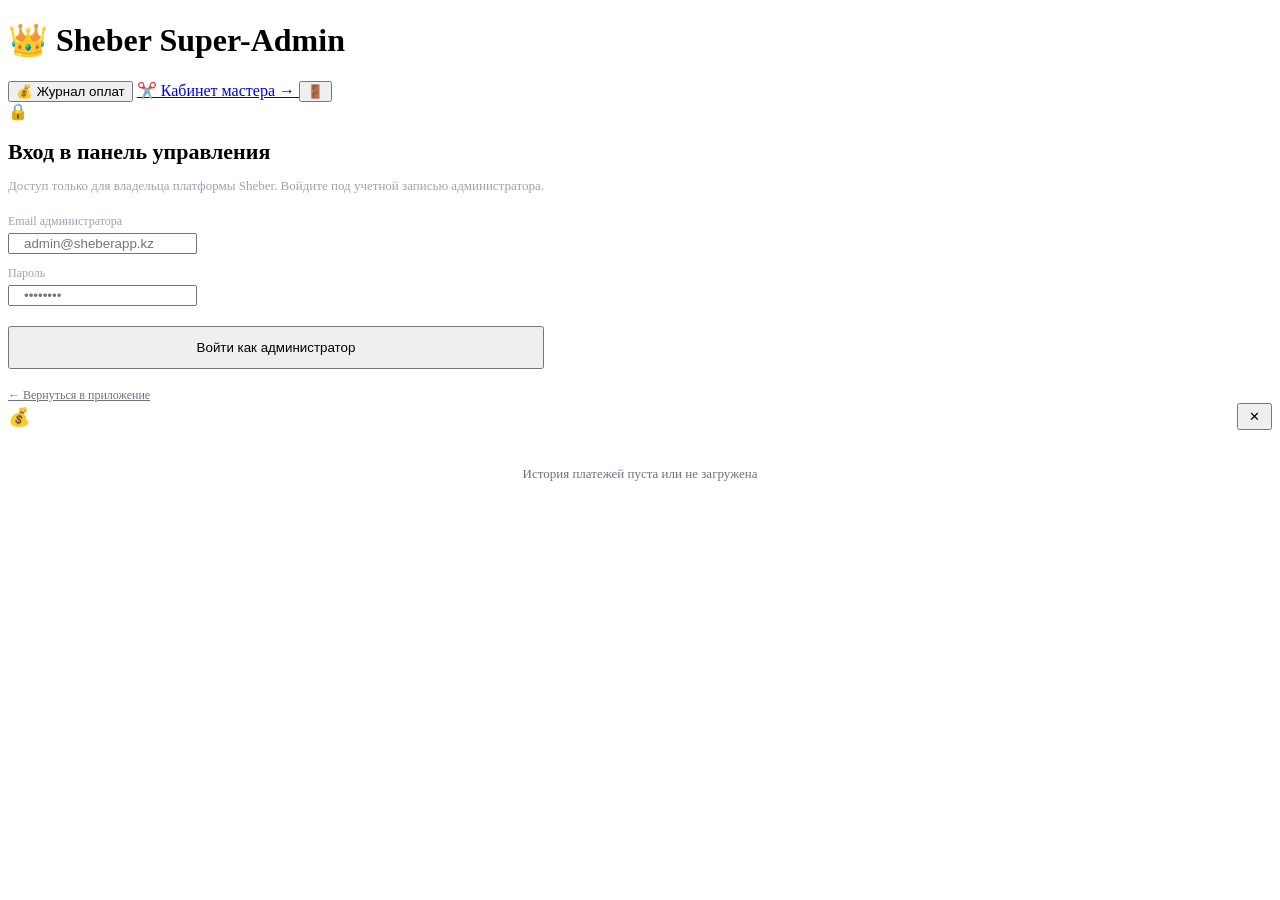
==== admin.html @ 61b63711 "feat: rebrand to Sheber, implement phase 1 & 2 scalability, full cloud crm sync and performance opti" ====
<!DOCTYPE html>
<html lang="ru">
<head>
  <meta charset="UTF-8">
  <meta name="viewport" content="width=device-width, initial-scale=1.0, maximum-scale=1.0, user-scalable=no, viewport-fit=cover">
  <title>Sheber Admin • Панель управления платформой</title>
  <meta http-equiv="Content-Security-Policy" content="default-src 'self'; script-src 'self' 'unsafe-inline'; style-src 'self' 'unsafe-inline' https://fonts.googleapis.com; font-src https://fonts.gstatic.com; img-src 'self' data:; connect-src 'self' https://*.supabase.co wss://*.supabase.co;">
  
  <link rel="preconnect" href="https://fonts.googleapis.com">
  <link rel="preconnect" href="https://fonts.gstatic.com" crossorigin>
  <link href="https://fonts.googleapis.com/css2?family=Cinzel:wght@500;600;700&family=Plus+Jakarta+Sans:wght@400;500;600;700&display=swap" rel="stylesheet">
  
  <link rel="stylesheet" href="css/style.css?v=36">
  <link rel="stylesheet" href="css/admin.css?v=36">
</head>
<body>

  <!-- ADMIN NAVBAR -->
  <header class="admin-navbar">
    <div class="admin-navbar-inner">
      <div class="admin-brand">
        <h1>👑 Sheber <span class="badge-admin">Super-Admin</span></h1>
      </div>
      <div class="admin-actions">
        <button class="admin-btn" id="btnOpenPaymentsModal" title="Журнал платежей">
          💰 Журнал оплат
        </button>
        <a href="index.html" class="admin-btn admin-btn-primary" title="Вернуться в приложение">
          ✂️ Кабинет мастера →
        </a>
        <button class="admin-btn" id="btnAdminLogout" title="Выйти из аккаунта">
          🚪
        </button>
      </div>
    </div>
  </header>

  <!-- AUTH GATE (If user is not super-admin) -->
  <div id="adminAuthGate">
    <div class="auth-gate-box">
      <div class="auth-gate-icon">🔒</div>
      <h2 style="font-family: 'Cinzel', serif; font-size: 22px; margin-bottom: 8px;">Вход в панель управления</h2>
      <p style="font-size: 13px; color: #9ca3af; margin-bottom: 20px;">
        Доступ только для владельца платформы Sheber. Войдите под учетной записью администратора.
      </p>

      <form id="formAdminLogin" style="display: flex; flex-direction: column; gap: 12px; text-align: left;">
        <div>
          <label style="font-size: 12px; color: #9ca3af; display: block; margin-bottom: 4px;">Email администратора</label>
          <input type="email" id="adminLoginEmail" class="search-input" placeholder="admin@sheberapp.kz" required style="padding-left: 14px;">
        </div>
        <div>
          <label style="font-size: 12px; color: #9ca3af; display: block; margin-bottom: 4px;">Пароль</label>
          <input type="password" id="adminLoginPassword" class="search-input" placeholder="••••••••" required style="padding-left: 14px;">
        </div>
        <button type="submit" class="admin-btn admin-btn-primary" style="width: 100%; justify-content: center; padding: 12px; margin-top: 8px;">
          Войти как администратор
        </button>
      </form>
      <div style="margin-top: 16px;">
        <a href="index.html" style="font-size: 12px; color: #6b7280; text-decoration: underline;">
          ← Вернуться в приложение
        </a>
      </div>
    </div>
  </div>

  <!-- MAIN ADMIN CONTENT -->
  <main class="admin-container" id="adminMainContent">

    <!-- KPI STATS -->
    <div class="kpi-grid">
      <div class="kpi-card">
        <div class="kpi-title">Всего мастеров</div>
        <div class="kpi-val" id="statTotalMasters">0</div>
        <div class="kpi-sub">Зарегистрировано на платформе</div>
      </div>
      <div class="kpi-card">
        <div class="kpi-title">Активных подписок</div>
        <div class="kpi-val" style="color: var(--status-active);" id="statActiveSubscriptions">0</div>
        <div class="kpi-sub">Оплаченный доступ</div>
      </div>
      <div class="kpi-card">
        <div class="kpi-title">Пробный период (Trial)</div>
        <div class="kpi-val" style="color: var(--status-trial);" id="statTrialSubscriptions">0</div>
        <div class="kpi-sub">Новые мастера (14 дней)</div>
      </div>
      <div class="kpi-card">
        <div class="kpi-title">Истекших подписок</div>
        <div class="kpi-val" style="color: var(--status-expired);" id="statExpiredSubscriptions">0</div>
        <div class="kpi-sub">Требуют продления</div>
      </div>
      <div class="kpi-card">
        <div class="kpi-title">Выручка за месяц (оценочно)</div>
        <div class="kpi-val" style="color: var(--admin-accent);" id="statEstimatedRevenue">0 ₸</div>
        <div class="kpi-sub">По активным платным тарифам</div>
      </div>
    </div>

    <!-- CONTROLS & FILTERS -->
    <div class="controls-bar">
      <div class="search-input-wrap">
        <span class="search-icon">🔍</span>
        <input type="text" id="adminSearchInput" class="search-input" placeholder="Поиск по имени, салону, телефону, адресу ссылки...">
      </div>

      <div class="filter-chips">
        <button class="chip-filter active" data-filter="all">Все (<span id="countAll">0</span>)</button>
        <button class="chip-filter" data-filter="active">🟢 Активные (<span id="countActive">0</span>)</button>
        <button class="chip-filter" data-filter="trial">🟡 Пробные (<span id="countTrial">0</span>)</button>
        <button class="chip-filter" data-filter="expired">🔴 Истекшие (<span id="countExpired">0</span>)</button>
        <button class="chip-filter" data-filter="blocked">🔒 Заблокированные (<span id="countBlocked">0</span>)</button>
      </div>
    </div>

    <!-- MASTERS LIST -->
    <div class="masters-list" id="mastersListContainer">
      <div style="text-align: center; padding: 40px; color: #6b7280;">
        Загрузка списка мастеров...
      </div>
    </div>

  </main>

  <!-- MODAL: PAYMENTS HISTORY -->
  <div class="modal-overlay" id="modalPayments">
    <div class="modal-box">
      <div style="display: flex; justify-content: space-between; align-items: center; margin-bottom: 16px;">
        <h3 style="font-size: 18px; font-weight: 700; color: #fff; margin: 0;">💰 Журнал платежей за подписки</h3>
        <button class="admin-btn" id="btnClosePaymentsModal" style="padding: 4px 10px;">✕</button>
      </div>
      <div id="paymentsListContainer" style="display: flex; flex-direction: column; gap: 10px;">
        <div style="color: #6b7280; font-size: 13px; text-align: center; padding: 20px;">
          История платежей пуста или не загружена
        </div>
      </div>
    </div>
  </div>

  <!-- TOAST CONTAINER -->
  <div id="toastContainer" style="position: fixed; bottom: 20px; right: 20px; z-index: 9999; display: flex; flex-direction: column; gap: 8px;"></div>

  <!-- SCRIPTS -->
  <script src="js/supabase-sync.js?v=36"></script>
  <script src="js/admin.js?v=36"></script>
</body>
</html>
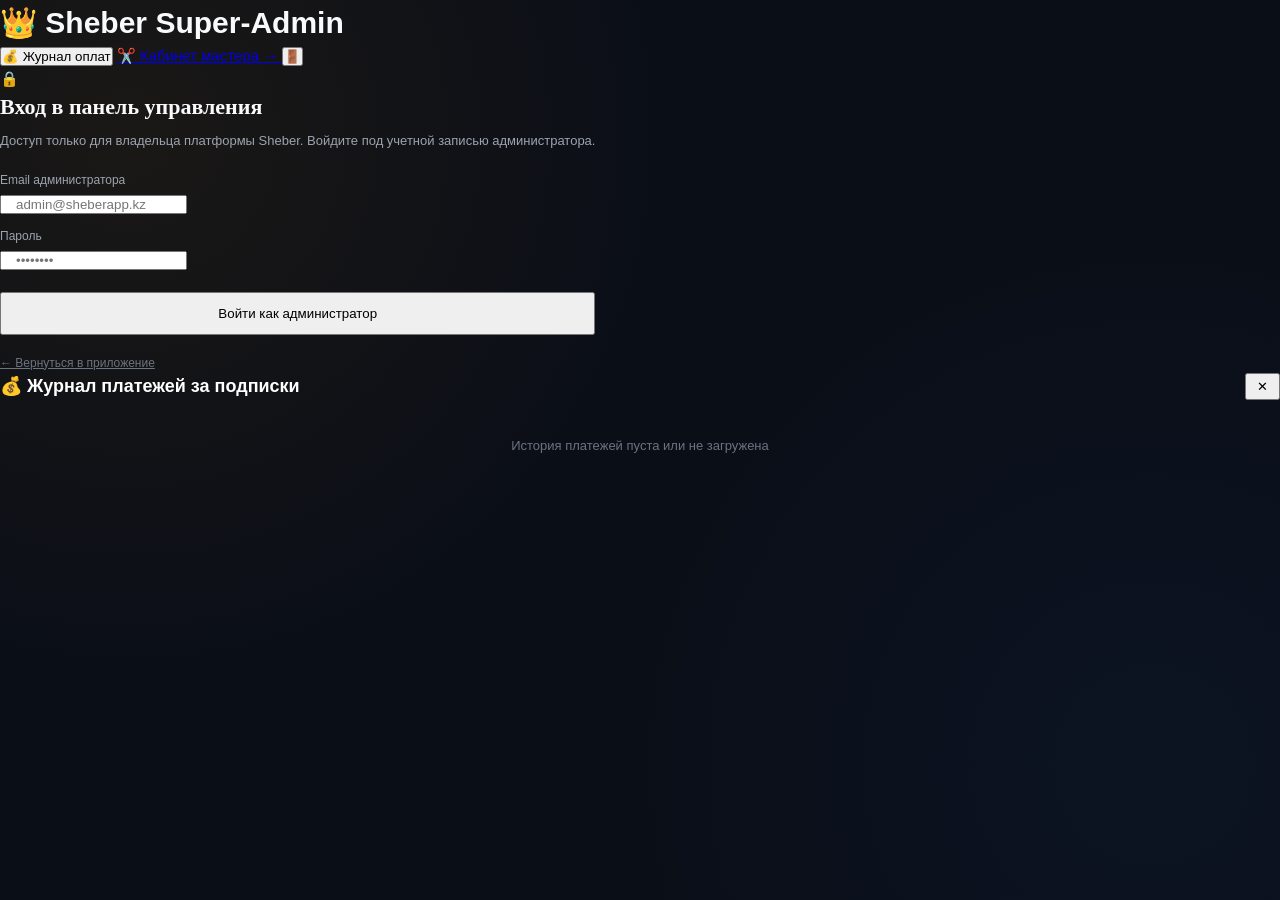
==== commit 62b3c91a: "fix: resolve critical modal history back, safeStorage remove, guest sync spam, 10-digit phone mask a" ====
--- a/admin.html
+++ b/admin.html
@@ -4,14 +4,16 @@
   <meta charset="UTF-8">
   <meta name="viewport" content="width=device-width, initial-scale=1.0, maximum-scale=1.0, user-scalable=no, viewport-fit=cover">
   <title>Sheber Admin • Панель управления платформой</title>
+  <link rel="icon" type="image/png" href="icons/icon-192.png">
+  <meta name="mobile-web-app-capable" content="yes">
   <meta http-equiv="Content-Security-Policy" content="default-src 'self'; script-src 'self' 'unsafe-inline'; style-src 'self' 'unsafe-inline' https://fonts.googleapis.com; font-src https://fonts.gstatic.com; img-src 'self' data:; connect-src 'self' https://*.supabase.co wss://*.supabase.co;">
   
   <link rel="preconnect" href="https://fonts.googleapis.com">
   <link rel="preconnect" href="https://fonts.gstatic.com" crossorigin>
   <link href="https://fonts.googleapis.com/css2?family=Cinzel:wght@500;600;700&family=Plus+Jakarta+Sans:wght@400;500;600;700&display=swap" rel="stylesheet">
   
-  <link rel="stylesheet" href="css/style.css?v=36">
-  <link rel="stylesheet" href="css/admin.css?v=36">
+  <link rel="stylesheet" href="css/style.css?v=40">
+  <link rel="stylesheet" href="css/admin.css?v=40">
 </head>
 <body>
 
@@ -141,7 +143,7 @@
   <div id="toastContainer" style="position: fixed; bottom: 20px; right: 20px; z-index: 9999; display: flex; flex-direction: column; gap: 8px;"></div>
 
   <!-- SCRIPTS -->
-  <script src="js/supabase-sync.js?v=36"></script>
-  <script src="js/admin.js?v=36"></script>
+  <script src="js/supabase-sync.js?v=40"></script>
+  <script src="js/admin.js?v=40"></script>
 </body>
 </html>
--- a/css/style.css
+++ b/css/style.css
@@ -0,0 +1,2603 @@
+/* ==========================================================
+   HairStudio - Luxury Mobile PWA Design System
+   Sleek Dark Theme with Warm Amber/Gold Luxury Accents
+   ========================================================== */
+
+:root {
+  /* Color Palette */
+  --bg-primary: #0a0e17;
+  --bg-secondary: #111827;
+  --bg-card: rgba(22, 30, 46, 0.75);
+  --bg-card-hover: rgba(30, 41, 59, 0.85);
+  --bg-input: #151d30;
+  --bg-modal: #111827;
+
+  --accent-gold: #f59e0b;
+  --accent-gold-light: #fbbf24;
+  --accent-gold-glow: rgba(245, 158, 11, 0.25);
+  --accent-gold-gradient: linear-gradient(135deg, #f59e0b 0%, #d97706 100%);
+  --accent-emerald-gradient: linear-gradient(135deg, #10b981 0%, #059669 100%);
+  --accent-rose-gradient: linear-gradient(135deg, #f43f5e 0%, #e11d48 100%);
+  --accent-blue-gradient: linear-gradient(135deg, #3b82f6 0%, #1d4ed8 100%);
+
+  --text-main: #f8fafc;
+  --text-muted: #94a3b8;
+  --text-subtle: #64748b;
+
+  --status-scheduled: #38bdf8;
+  --status-completed: #10b981;
+  --status-cancelled: #f43f5e;
+
+  --border-color: rgba(255, 255, 255, 0.08);
+  --border-accent: rgba(245, 158, 11, 0.35);
+
+  --shadow-card: 0 10px 25px -5px rgba(0, 0, 0, 0.4), 0 8px 10px -6px rgba(0, 0, 0, 0.3);
+  --shadow-glow: 0 0 20px rgba(245, 158, 11, 0.2);
+
+  --radius-sm: 8px;
+  --radius-md: 14px;
+  --radius-lg: 20px;
+  --radius-full: 9999px;
+
+  --font-sans: 'Outfit', -apple-system, BlinkMacSystemFont, 'Segoe UI', Roboto, Helvetica, Arial, sans-serif;
+  --transition-fast: 0.2s cubic-bezier(0.4, 0, 0.2, 1);
+  --transition-smooth: 0.35s cubic-bezier(0.16, 1, 0.3, 1);
+}
+
+/* Light Theme Variables */
+[data-theme="light"] {
+  --bg-primary: #f6f8fb;
+  --bg-secondary: #ffffff;
+  --bg-card: #ffffff;
+  --bg-card-hover: #f1f5f9;
+  --bg-input: #f1f5f9;
+  --bg-modal: #ffffff;
+
+  --accent-gold: #d97706;
+  --accent-gold-light: #b45309;
+  --accent-gold-glow: rgba(217, 119, 6, 0.15);
+  --accent-gold-gradient: linear-gradient(135deg, #f59e0b 0%, #d97706 100%);
+  --accent-emerald-gradient: linear-gradient(135deg, #10b981 0%, #059669 100%);
+  --accent-rose-gradient: linear-gradient(135deg, #f43f5e 0%, #e11d48 100%);
+  --accent-blue-gradient: linear-gradient(135deg, #3b82f6 0%, #1d4ed8 100%);
+
+  --text-main: #0f172a;
+  --text-muted: #64748b;
+  --text-subtle: #94a3b8;
+
+  --status-scheduled: #0284c7;
+  --status-completed: #059669;
+  --status-cancelled: #e11d48;
+
+  --border-color: rgba(0, 0, 0, 0.08);
+  --border-accent: rgba(217, 119, 6, 0.35);
+
+  --shadow-card: 0 4px 18px rgba(0, 0, 0, 0.05), 0 1px 3px rgba(0, 0, 0, 0.03);
+  --shadow-glow: 0 0 15px rgba(217, 119, 6, 0.15);
+}
+
+[data-theme="light"] body {
+  background-image: 
+    radial-gradient(circle at 10% 15%, rgba(245, 158, 11, 0.06) 0%, transparent 40%),
+    radial-gradient(circle at 90% 85%, rgba(59, 130, 246, 0.04) 0%, transparent 40%);
+}
+
+[data-theme="light"] .app-header {
+  background: rgba(255, 255, 255, 0.9);
+}
+
+[data-theme="light"] .bottom-nav {
+  background: rgba(255, 255, 255, 0.94);
+}
+
+[data-theme="light"] .daily-banner {
+  background: linear-gradient(135deg, #ffffff 0%, #f8fafc 100%);
+}
+
+[data-theme="light"] .modal-sheet {
+  background: #ffffff;
+  box-shadow: 0 -10px 40px rgba(0, 0, 0, 0.15);
+}
+
+[data-theme="light"] .modal-handle {
+  background: rgba(0, 0, 0, 0.22);
+}
+
+[data-theme="light"] .modal-handle:active {
+  background: rgba(0, 0, 0, 0.4);
+}
+
+[data-theme="light"] .timeline-empty-slot,
+[data-theme="light"] .btn-timeline-add-slot {
+  border: 1px dashed rgba(217, 119, 6, 0.35);
+  background: rgba(255, 255, 255, 0.85);
+  color: #64748b;
+  box-shadow: 0 1px 4px rgba(0, 0, 0, 0.04);
+}
+
+[data-theme="light"] .btn-timeline-add-slot:hover,
+[data-theme="light"] .timeline-empty-slot:hover {
+  background: rgba(254, 243, 199, 0.45);
+  border-color: var(--accent-gold);
+  color: #1e293b;
+}
+
+[data-theme="light"] .empty-slot-plus,
+[data-theme="light"] .slot-plus-icon {
+  background: rgba(217, 119, 6, 0.1);
+  border-color: rgba(217, 119, 6, 0.25);
+  color: #b45309;
+}
+
+[data-theme="light"] .service-tag {
+  background: rgba(0, 0, 0, 0.04);
+  color: #334155;
+}
+
+[data-theme="light"] .actions-legend {
+  background: rgba(0, 0, 0, 0.02);
+  border: 1px solid rgba(0, 0, 0, 0.07);
+}
+
+[data-theme="light"] .stat-card.full-width {
+  background: linear-gradient(135deg, rgba(245, 158, 11, 0.12) 0%, rgba(255, 255, 255, 0.95) 100%);
+}
+
+[data-theme="light"] .toast {
+  background: rgba(255, 255, 255, 0.96);
+  color: #0f172a;
+  box-shadow: 0 10px 25px rgba(0, 0, 0, 0.15);
+}
+
+[data-theme="light"] .client-formula-box {
+  background: rgba(245, 158, 11, 0.08);
+}
+
+[data-theme="light"] .selected-service-chip {
+  background: rgba(217, 119, 6, 0.07);
+}
+
+[data-theme="light"] .client-card-preview {
+  background: rgba(217, 119, 6, 0.07);
+}
+
+[data-theme="light"] .badge-status.scheduled {
+  background: rgba(2, 132, 199, 0.12);
+  color: #0369a1;
+  border-color: rgba(2, 132, 199, 0.25);
+}
+
+[data-theme="light"] .badge-status.completed {
+  background: rgba(5, 150, 105, 0.12);
+  color: #047857;
+  border-color: rgba(5, 150, 105, 0.25);
+}
+
+[data-theme="light"] .badge-status.cancelled {
+  background: rgba(225, 29, 72, 0.12);
+  color: #be123c;
+  border-color: rgba(225, 29, 72, 0.25);
+}
+
+[data-theme="light"] .materials-note {
+  color: #1e293b;
+  background: rgba(217, 119, 6, 0.09);
+  border-left-color: var(--accent-gold);
+}
+
+[data-theme="light"] .channel-badge.phone {
+  background: rgba(37, 99, 235, 0.1);
+  border-color: rgba(37, 99, 235, 0.25);
+  color: #1d4ed8;
+}
+
+[data-theme="light"] .channel-badge.whatsapp {
+  background: rgba(16, 185, 129, 0.1);
+  border-color: rgba(16, 185, 129, 0.25);
+  color: #047857;
+}
+
+[data-theme="light"] .btn-action-small.whatsapp {
+  color: #059669;
+  background: rgba(16, 185, 129, 0.12);
+  border-color: rgba(16, 185, 129, 0.25);
+}
+
+[data-theme="light"] .btn-action-small.call {
+  color: #1d4ed8;
+  background: rgba(37, 99, 235, 0.12);
+  border-color: rgba(37, 99, 235, 0.25);
+}
+
+[data-theme="light"] .empty-services-hint {
+  border-color: rgba(0, 0, 0, 0.12);
+  background: rgba(0, 0, 0, 0.02);
+}
+
+[data-theme="light"] .client-formula-box {
+  background: rgba(217, 119, 6, 0.08);
+  color: #1e293b;
+}
+
+[data-theme="light"] strong {
+  color: var(--text-main);
+}
+
+.theme-choice-btn {
+  transition: var(--transition-fast);
+}
+
+.theme-choice-btn.active {
+  background: var(--accent-gold-gradient) !important;
+  color: #0b0f19 !important;
+  border-color: var(--accent-gold-light) !important;
+}
+
+/* Reset & Base */
+*, *::before, *::after {
+  box-sizing: border-box;
+  margin: 0;
+  padding: 0;
+  -webkit-tap-highlight-color: transparent;
+}
+
+html, body {
+  width: 100%;
+  max-width: 100vw;
+  height: 100%;
+  background-color: var(--bg-primary);
+  color: var(--text-main);
+  font-family: var(--font-sans);
+  font-size: 15px;
+  line-height: 1.5;
+  overflow-x: hidden !important;
+  overscroll-behavior-x: none;
+  touch-action: pan-y;
+  user-select: none;
+  -webkit-user-select: none;
+  box-sizing: border-box;
+}
+
+body {
+  display: flex;
+  flex-direction: column;
+  min-height: 100vh;
+  min-height: 100dvh;
+  width: 100%;
+  max-width: 100vw;
+  overflow-x: hidden !important;
+  overscroll-behavior-x: none;
+  touch-action: pan-y;
+  padding-top: env(safe-area-inset-top, 0px);
+  padding-bottom: calc(75px + env(safe-area-inset-bottom, 12px));
+  background-image: 
+    radial-gradient(circle at 10% 15%, rgba(245, 158, 11, 0.07) 0%, transparent 40%),
+    radial-gradient(circle at 90% 85%, rgba(59, 130, 246, 0.05) 0%, transparent 40%);
+  background-attachment: fixed;
+  box-sizing: border-box;
+}
+
+/* App Header */
+.app-header {
+  position: sticky;
+  top: 0;
+  z-index: 40;
+  display: flex;
+  align-items: center;
+  justify-content: space-between;
+  padding: 12px 18px;
+  background: rgba(10, 14, 23, 0.85);
+  backdrop-filter: blur(16px);
+  -webkit-backdrop-filter: blur(16px);
+  border-bottom: 1px solid var(--border-color);
+}
+
+.brand-wrapper {
+  display: flex;
+  align-items: center;
+  gap: 10px;
+}
+
+.brand-icon-wrapper {
+  width: 38px;
+  height: 38px;
+  border-radius: var(--radius-md);
+  overflow: hidden;
+  border: 1px solid var(--border-accent);
+  box-shadow: var(--shadow-glow);
+}
+
+.brand-icon-wrapper img {
+  width: 100%;
+  height: 100%;
+  object-fit: cover;
+}
+
+.brand-title {
+  font-size: 18px;
+  font-weight: 700;
+  letter-spacing: -0.3px;
+  color: var(--text-main);
+  display: flex;
+  align-items: center;
+  gap: 6px;
+}
+
+.brand-badge {
+  font-size: 10px;
+  font-weight: 600;
+  text-transform: uppercase;
+  letter-spacing: 0.8px;
+  padding: 2px 7px;
+  background: rgba(245, 158, 11, 0.15);
+  color: var(--accent-gold-light);
+  border-radius: var(--radius-full);
+  border: 1px solid rgba(245, 158, 11, 0.3);
+}
+
+.header-actions {
+  display: flex;
+  align-items: center;
+  gap: 8px;
+}
+
+.btn-icon {
+  background: var(--bg-card);
+  border: 1px solid var(--border-color);
+  color: var(--text-muted);
+  width: 40px;
+  height: 40px;
+  border-radius: var(--radius-md);
+  display: flex;
+  align-items: center;
+  justify-content: center;
+  cursor: pointer;
+  touch-action: manipulation;
+  -webkit-tap-highlight-color: transparent;
+  transition: var(--transition-fast);
+}
+
+.btn-icon:hover, .btn-icon:active {
+  color: var(--text-main);
+  background: var(--bg-card-hover);
+  border-color: var(--accent-gold);
+  transform: translateY(-1px);
+}
+
+/* Quick Daily Banner */
+.daily-banner {
+  padding: 8px 12px;
+  margin: 6px 16px 4px;
+  width: calc(100% - 32px);
+  max-width: calc(100% - 32px);
+  box-sizing: border-box;
+  background: linear-gradient(135deg, rgba(30, 41, 59, 0.6) 0%, rgba(15, 23, 42, 0.8) 100%);
+  border: 1px solid var(--border-color);
+  border-radius: var(--radius-md);
+  backdrop-filter: blur(12px);
+  -webkit-backdrop-filter: blur(12px);
+  display: flex;
+  justify-content: space-between;
+  align-items: center;
+  box-shadow: var(--shadow-sm);
+  overflow: hidden;
+}
+
+.banner-left {
+  display: flex;
+  align-items: baseline;
+  gap: 8px;
+  min-width: 0;
+  overflow: hidden;
+}
+
+.banner-title {
+  font-size: 11px;
+  font-weight: 700;
+  color: var(--accent-gold);
+  text-transform: uppercase;
+  letter-spacing: 0.6px;
+  flex-shrink: 0;
+}
+
+.banner-date {
+  font-size: 13px;
+  font-weight: 600;
+  color: var(--text-main);
+  margin-top: 0;
+  overflow: hidden;
+  text-overflow: ellipsis;
+  white-space: nowrap;
+}
+
+.banner-stats {
+  display: flex;
+  align-items: center;
+  gap: 10px;
+  flex-shrink: 0;
+}
+
+.banner-stat-item {
+  display: flex;
+  align-items: baseline;
+  gap: 4px;
+  text-align: right;
+  white-space: nowrap;
+}
+
+.banner-stat-label {
+  font-size: 11px;
+  color: var(--text-muted);
+}
+
+.banner-stat-value {
+  font-size: 13px;
+  font-weight: 700;
+  color: var(--accent-gold-light);
+}
+
+/* Main Container */
+.main-content {
+  flex: 1;
+  padding: 10px 16px;
+  max-width: 600px;
+  margin: 0 auto;
+  width: 100%;
+  box-sizing: border-box;
+  overflow-x: hidden;
+}
+
+/* Tab Screens */
+.tab-screen {
+  display: none;
+  animation: fadeIn 0.3s ease;
+  width: 100%;
+  max-width: 100%;
+  box-sizing: border-box;
+}
+
+.tab-screen.active {
+  display: block;
+}
+
+@keyframes fadeIn {
+  from { opacity: 0; transform: translateY(8px); }
+  to { opacity: 1; transform: translateY(0); }
+}
+
+/* Date Navigation Bar */
+.date-nav-bar {
+  display: flex;
+  align-items: center;
+  justify-content: space-between;
+  margin-bottom: 8px;
+  padding: 6px 8px;
+  background: var(--bg-card);
+  border: 1px solid var(--border-color);
+  border-radius: var(--radius-md);
+  gap: 8px;
+}
+
+.date-nav-left {
+  display: flex;
+  align-items: center;
+  gap: 4px;
+}
+
+.btn-date-nav {
+  background: var(--bg-surface);
+  border: 1px solid var(--border-color);
+  color: var(--text-main);
+  border-radius: var(--radius-sm);
+  width: 32px;
+  height: 32px;
+  display: inline-flex;
+  align-items: center;
+  justify-content: center;
+  cursor: pointer;
+  font-size: 11px;
+  transition: var(--transition-fast);
+}
+
+.btn-date-nav:hover, .btn-date-nav:active {
+  border-color: var(--accent-gold);
+  color: var(--accent-gold);
+}
+
+.btn-date-today {
+  background: var(--bg-surface);
+  border: 1px solid var(--border-color);
+  color: var(--text-main);
+  border-radius: var(--radius-sm);
+  padding: 0 10px;
+  height: 32px;
+  font-size: 12px;
+  font-weight: 600;
+  cursor: pointer;
+  transition: var(--transition-fast);
+}
+
+.btn-date-today:hover, .btn-date-today:active {
+  border-color: var(--accent-gold);
+  color: var(--accent-gold);
+}
+
+.date-nav-center {
+  flex: 1;
+  text-align: center;
+  font-weight: 600;
+  font-size: 14px;
+  color: var(--text-main);
+  letter-spacing: 0.2px;
+  text-transform: capitalize;
+  user-select: none;
+}
+
+.date-nav-right {
+  display: flex;
+  align-items: center;
+}
+
+.btn-calendar-picker {
+  position: relative;
+  display: inline-flex;
+  align-items: center;
+  justify-content: center;
+  background: var(--bg-surface);
+  border: 1px solid var(--border-color);
+  border-radius: var(--radius-sm);
+  width: 34px;
+  height: 32px;
+  cursor: pointer;
+  transition: var(--transition-fast);
+}
+
+.btn-calendar-picker:hover, .btn-calendar-picker:active {
+  border-color: var(--accent-gold);
+}
+
+.btn-calendar-picker .calendar-icon {
+  font-size: 15px;
+  pointer-events: none;
+}
+
+.visually-hidden-date-input {
+  position: absolute;
+  top: 0;
+  left: 0;
+  width: 100%;
+  height: 100%;
+  opacity: 0;
+  cursor: pointer;
+}
+
+/* Horizontal Date Strip (Календарь) */
+.date-strip-container {
+  display: flex;
+  gap: 8px;
+  overflow-x: auto;
+  padding: 4px 2px 14px;
+  scrollbar-width: none;
+  -webkit-overflow-scrolling: touch;
+  width: 100%;
+  max-width: 100%;
+  box-sizing: border-box;
+}
+
+.date-strip-container::-webkit-scrollbar {
+  display: none;
+}
+
+.date-card {
+  flex: 0 0 62px;
+  height: 74px;
+  background: var(--bg-card);
+  border: 1px solid var(--border-color);
+  border-radius: var(--radius-md);
+  display: flex;
+  flex-direction: column;
+  align-items: center;
+  justify-content: center;
+  cursor: pointer;
+  transition: var(--transition-fast);
+}
+
+.date-card .day-name {
+  font-size: 11px;
+  font-weight: 500;
+  color: var(--text-muted);
+  text-transform: uppercase;
+}
+
+.date-card .day-number {
+  font-size: 18px;
+  font-weight: 700;
+  color: var(--text-main);
+  margin: 3px 0;
+}
+
+.date-card .date-dot {
+  width: 5px;
+  height: 5px;
+  border-radius: var(--radius-full);
+  background: transparent;
+}
+
+.date-card.has-appointments .date-dot {
+  background: var(--accent-gold);
+  box-shadow: 0 0 6px var(--accent-gold);
+}
+
+.date-card.active {
+  background: var(--accent-gold-gradient);
+  border-color: var(--accent-gold-light);
+  transform: translateY(-2px);
+  box-shadow: 0 6px 16px rgba(245, 158, 11, 0.35);
+}
+
+.date-card.active .day-name,
+.date-card.active .day-number {
+  color: #0b0f19;
+  font-weight: 800;
+}
+
+.date-card.active .date-dot {
+  background: #0b0f19;
+}
+
+/* Appointment List & Cards */
+.appointments-list {
+  display: flex;
+  flex-direction: column;
+  gap: 12px;
+  margin-top: 10px;
+}
+
+.empty-state {
+  display: flex;
+  flex-direction: column;
+  align-items: center;
+  justify-content: center;
+  text-align: center;
+  padding: 40px 20px;
+  background: var(--bg-card);
+  border: 1px dashed var(--border-color);
+  border-radius: var(--radius-lg);
+  color: var(--text-muted);
+}
+
+.empty-icon {
+  font-size: 42px;
+  margin-bottom: 12px;
+  opacity: 0.8;
+}
+
+.appointment-card {
+  contain: content;
+  background: var(--bg-card);
+  border: 1px solid var(--border-color);
+  border-radius: var(--radius-lg);
+  padding: 14px;
+  backdrop-filter: blur(12px);
+  -webkit-backdrop-filter: blur(12px);
+  box-shadow: var(--shadow-card);
+  display: flex;
+  flex-direction: column;
+  gap: 8px;
+  transition: transform 0.15s ease, border-color 0.15s ease, box-shadow 0.15s ease;
+  position: relative;
+  overflow: hidden;
+  cursor: pointer;
+  -webkit-tap-highlight-color: transparent;
+  user-select: none;
+  width: 100%;
+  max-width: 100%;
+  box-sizing: border-box;
+}
+
+.appointment-card:hover {
+  border-color: rgba(212, 163, 115, 0.4);
+  box-shadow: 0 4px 20px rgba(0, 0, 0, 0.25);
+}
+
+.appointment-card:active {
+  transform: scale(0.985);
+  opacity: 0.94;
+}
+
+[data-theme="light"] .appointment-card:hover {
+  border-color: rgba(180, 83, 9, 0.35);
+  box-shadow: 0 4px 16px rgba(0, 0, 0, 0.08);
+}
+
+.appointment-card::before {
+  content: '';
+  position: absolute;
+  top: 0;
+  left: 0;
+  bottom: 0;
+  width: 4px;
+  background: var(--accent-gold);
+  border-radius: 4px 0 0 4px;
+  transition: background-color 0.2s ease;
+}
+
+.appointment-card.is-past::before { background: var(--status-completed); }
+.appointment-card.status-scheduled::before { background: var(--accent-gold); }
+.appointment-card.status-completed::before { background: var(--status-completed); }
+.appointment-card.status-cancelled::before { background: var(--status-cancelled); }
+
+.card-top {
+  display: flex;
+  justify-content: space-between;
+  align-items: center;
+  gap: 8px;
+  width: 100%;
+  min-width: 0;
+  box-sizing: border-box;
+  flex-wrap: wrap;
+}
+
+.time-slot {
+  display: flex;
+  align-items: center;
+  gap: 4px;
+  font-size: 14px;
+  font-weight: 700;
+  color: var(--accent-gold-light);
+  min-width: 0;
+  flex-wrap: wrap;
+}
+
+.badge-status {
+  font-size: 11px;
+  font-weight: 600;
+  padding: 3px 10px;
+  border-radius: var(--radius-full);
+}
+
+.badge-status.scheduled {
+  background: rgba(56, 189, 248, 0.15);
+  color: var(--status-scheduled);
+  border: 1px solid rgba(56, 189, 248, 0.3);
+}
+
+.badge-status.completed {
+  background: rgba(16, 185, 129, 0.15);
+  color: var(--status-completed);
+  border: 1px solid rgba(16, 185, 129, 0.3);
+}
+
+.badge-status.cancelled {
+  background: rgba(244, 63, 94, 0.15);
+  color: var(--status-cancelled);
+  border: 1px solid rgba(244, 63, 94, 0.3);
+}
+
+.card-client-info {
+  display: flex;
+  flex-direction: column;
+  gap: 2px;
+  min-width: 0;
+  width: 100%;
+  overflow: hidden;
+  box-sizing: border-box;
+}
+
+.client-name {
+  font-size: 16px;
+  font-weight: 700;
+  color: var(--text-main);
+  overflow: hidden;
+  text-overflow: ellipsis;
+  white-space: nowrap;
+  min-width: 0;
+}
+
+.client-phone {
+  font-size: 13px;
+  color: var(--text-muted);
+  display: flex;
+  align-items: center;
+  gap: 6px;
+}
+
+.services-tags {
+  display: flex;
+  flex-wrap: wrap;
+  gap: 6px;
+  margin: 4px 0;
+}
+
+.service-tag {
+  font-size: 12px;
+  background: rgba(255, 255, 255, 0.05);
+  border: 1px solid var(--border-color);
+  padding: 4px 10px;
+  border-radius: var(--radius-md);
+  color: #cbd5e1;
+}
+
+.materials-note {
+  font-size: 12px;
+  color: var(--text-main);
+  background: rgba(245, 158, 11, 0.08);
+  border-left: 2px solid var(--accent-gold);
+  padding: 6px 10px;
+  border-radius: 4px;
+}
+
+.card-footer {
+  display: flex;
+  justify-content: space-between;
+  align-items: center;
+  border-top: 1px solid var(--border-color);
+  padding-top: 10px;
+  margin-top: 4px;
+  flex-wrap: wrap;
+  gap: 8px;
+  width: 100%;
+  box-sizing: border-box;
+}
+
+.price-tag {
+  font-size: 18px;
+  font-weight: 800;
+  color: var(--accent-gold-light);
+  white-space: nowrap;
+  flex-shrink: 0;
+}
+
+.quick-actions {
+  display: flex;
+  gap: 8px;
+  flex-wrap: wrap;
+  align-items: center;
+}
+
+.btn-action-small {
+  width: 40px;
+  height: 40px;
+  border-radius: var(--radius-md);
+  background: var(--bg-card-hover);
+  border: 1px solid var(--border-color);
+  color: var(--text-main);
+  display: flex;
+  align-items: center;
+  justify-content: center;
+  cursor: pointer;
+  transition: var(--transition-fast);
+  text-decoration: none;
+  font-size: 18px;
+}
+
+.btn-action-small.whatsapp {
+  background: rgba(37, 211, 102, 0.15);
+  border-color: rgba(37, 211, 102, 0.4);
+  color: #25d366;
+}
+
+.btn-action-small.call {
+  background: rgba(59, 130, 246, 0.15);
+  border-color: rgba(59, 130, 246, 0.4);
+  color: #3b82f6;
+}
+
+/* Floating Action Button (FAB) */
+.fab-button {
+  position: fixed;
+  bottom: calc(82px + env(safe-area-inset-bottom, 12px));
+  right: 20px;
+  width: 56px;
+  height: 56px;
+  border-radius: var(--radius-full);
+  background: var(--accent-gold-gradient);
+  color: #0b0f19;
+  border: 1px solid rgba(255, 255, 255, 0.3);
+  display: flex;
+  align-items: center;
+  justify-content: center;
+  font-size: 28px;
+  font-weight: 700;
+  line-height: 1;
+  box-shadow: 0 8px 26px rgba(245, 158, 11, 0.45), 0 2px 6px rgba(0, 0, 0, 0.25);
+  cursor: pointer;
+  z-index: 40;
+  transition: transform 0.25s cubic-bezier(0.34, 1.56, 0.64, 1), box-shadow 0.2s ease, background 0.2s ease;
+  user-select: none;
+  -webkit-tap-highlight-color: transparent;
+}
+
+.fab-button:hover,
+.fab-button:focus-visible {
+  transform: scale(1.08) rotate(90deg);
+  box-shadow: 0 12px 32px rgba(245, 158, 11, 0.6), 0 0 0 4px rgba(245, 158, 11, 0.25);
+}
+
+.fab-button:active {
+  transform: scale(0.92);
+  box-shadow: 0 4px 14px rgba(245, 158, 11, 0.4);
+}
+
+/* Bottom Navigation */
+.bottom-nav {
+  position: fixed;
+  bottom: 0;
+  left: 0;
+  right: 0;
+  height: calc(65px + env(safe-area-inset-bottom, 12px));
+  padding-bottom: env(safe-area-inset-bottom, 12px);
+  background: rgba(10, 14, 23, 0.92);
+  backdrop-filter: blur(20px);
+  -webkit-backdrop-filter: blur(20px);
+  border-top: 1px solid var(--border-color);
+  display: flex;
+  justify-content: space-around;
+  align-items: center;
+  z-index: 50;
+}
+
+.nav-item {
+  display: flex;
+  flex-direction: column;
+  align-items: center;
+  justify-content: center;
+  gap: 4px;
+  color: var(--text-muted);
+  text-decoration: none;
+  font-size: 11px;
+  font-weight: 600;
+  cursor: pointer;
+  padding: 6px 12px;
+  transition: var(--transition-fast);
+  border: none;
+  background: none;
+}
+
+.nav-item .nav-icon {
+  font-size: 20px;
+  transition: var(--transition-fast);
+}
+
+.nav-item.active {
+  color: var(--accent-gold-light);
+}
+
+.nav-item.active .nav-icon {
+  transform: translateY(-2px) scale(1.1);
+}
+
+/* Finance / Dashboard Screen */
+.stats-grid {
+  display: grid;
+  grid-template-columns: repeat(2, 1fr);
+  gap: 12px;
+  margin-bottom: 16px;
+}
+
+.stat-card {
+  background: var(--bg-card);
+  border: 1px solid var(--border-color);
+  border-radius: var(--radius-lg);
+  padding: 16px;
+  backdrop-filter: blur(12px);
+  box-shadow: var(--shadow-card);
+}
+
+.stat-card.full-width {
+  grid-column: span 2;
+  background: linear-gradient(135deg, rgba(245, 158, 11, 0.12) 0%, rgba(17, 24, 39, 0.8) 100%);
+  border-color: var(--border-accent);
+}
+
+.stat-card-title {
+  font-size: 12px;
+  color: var(--text-muted);
+  text-transform: uppercase;
+  font-weight: 600;
+  margin-bottom: 6px;
+}
+
+.stat-card-value {
+  font-size: 24px;
+  font-weight: 800;
+  color: var(--text-main);
+}
+
+.stat-card-value.profit {
+  color: var(--status-completed);
+}
+
+.stat-card-value.expense {
+  color: var(--status-cancelled);
+}
+
+.stat-card-sub {
+  font-size: 12px;
+  color: var(--text-subtle);
+  margin-top: 4px;
+}
+
+.period-selector {
+  display: flex;
+  background: var(--bg-card);
+  border: 1px solid var(--border-color);
+  border-radius: var(--radius-md);
+  padding: 3px;
+  margin-bottom: 16px;
+  gap: 4px;
+  overflow-x: auto;
+  scrollbar-width: none;
+}
+
+.period-selector::-webkit-scrollbar {
+  display: none;
+}
+
+.period-btn {
+  flex: 1 0 auto;
+  white-space: nowrap;
+  background: none;
+  border: none;
+  color: var(--text-muted);
+  font-size: 12px;
+  font-weight: 600;
+  padding: 8px 8px;
+  border-radius: var(--radius-sm);
+  cursor: pointer;
+  transition: var(--transition-fast);
+}
+
+.period-btn.active {
+  background: var(--accent-gold-gradient);
+  color: #0b0f19;
+  font-weight: 700;
+}
+
+/* Category Filter Chips */
+.chips-filter {
+  display: flex;
+  gap: 8px;
+  overflow-x: auto;
+  padding: 4px 0 14px;
+  margin-bottom: 2px;
+  scrollbar-width: none;
+  -webkit-overflow-scrolling: touch;
+  width: 100%;
+  box-sizing: border-box;
+}
+
+.chips-filter::-webkit-scrollbar {
+  display: none;
+}
+
+.chip-btn {
+  flex-shrink: 0;
+  padding: 8px 16px;
+  background: var(--bg-card);
+  border: 1px solid var(--border-color);
+  border-radius: var(--radius-full);
+  color: var(--text-muted);
+  font-size: 13px;
+  font-weight: 600;
+  cursor: pointer;
+  white-space: nowrap;
+  transition: var(--transition-fast);
+}
+
+.chip-btn.active {
+  background: rgba(245, 158, 11, 0.2);
+  border-color: var(--accent-gold);
+  color: var(--accent-gold-light);
+}
+
+/* Item List (Services, Expenses, Clients) */
+.data-list {
+  display: flex;
+  flex-direction: column;
+  gap: 10px;
+  padding-bottom: 24px;
+}
+
+.data-item-card {
+  contain: content;
+  background: var(--bg-card);
+  border: 1px solid var(--border-color);
+  border-radius: var(--radius-md);
+  padding: 14px 16px;
+  display: flex;
+  justify-content: space-between;
+  align-items: center;
+  gap: 12px;
+  box-shadow: var(--shadow-card);
+  transition: var(--transition-fast);
+  box-sizing: border-box;
+  width: 100%;
+  min-width: 0;
+}
+
+.item-left {
+  flex: 1 1 auto;
+  min-width: 0;
+  display: flex;
+  flex-direction: column;
+  gap: 3px;
+  overflow: hidden;
+}
+
+.item-title {
+  font-size: 15px;
+  font-weight: 600;
+  color: var(--text-main);
+  line-height: 1.3;
+  word-break: break-word;
+  overflow-wrap: break-word;
+}
+
+.item-meta {
+  font-size: 12px;
+  color: var(--text-muted);
+  display: flex;
+  flex-wrap: wrap;
+  align-items: center;
+  gap: 6px 10px;
+}
+
+.item-meta span {
+  white-space: nowrap;
+  display: inline-flex;
+  align-items: center;
+  gap: 4px;
+}
+
+.item-right {
+  flex-shrink: 0;
+  display: flex;
+  align-items: center;
+  gap: 12px;
+}
+
+.item-price {
+  font-size: 16px;
+  font-weight: 700;
+  color: var(--accent-gold-light);
+  white-space: nowrap;
+  text-align: right;
+}
+
+.item-price.expense {
+  color: var(--status-cancelled);
+}
+
+/* Modals & Bottom Sheets */
+.modal-backdrop {
+  position: fixed;
+  inset: 0;
+  background: rgba(0, 0, 0, 0.7);
+  backdrop-filter: blur(8px);
+  -webkit-backdrop-filter: blur(8px);
+  z-index: 100;
+  display: none;
+  align-items: flex-end;
+  justify-content: center;
+  opacity: 0;
+  transition: opacity 0.25s ease;
+}
+
+.modal-backdrop.active {
+  display: flex;
+  opacity: 1;
+}
+
+.modal-sheet {
+  background: var(--bg-modal);
+  border-top: 1px solid var(--border-color);
+  border-top-left-radius: var(--radius-lg);
+  border-top-right-radius: var(--radius-lg);
+  width: 100%;
+  max-width: min(640px, 100vw);
+  max-height: 90vh;
+  display: flex;
+  flex-direction: column;
+  overflow: hidden;
+  overflow-x: hidden !important;
+  overscroll-behavior-y: contain;
+  touch-action: pan-y !important;
+  box-sizing: border-box;
+  box-shadow: 0 -10px 40px rgba(0, 0, 0, 0.7);
+  transform: translateY(100%);
+  transition: transform 0.3s cubic-bezier(0.16, 1, 0.3, 1);
+  padding-bottom: env(safe-area-inset-bottom, 16px);
+  will-change: transform;
+}
+
+.modal-backdrop.active .modal-sheet {
+  transform: translateY(0);
+}
+
+.modal-handle {
+  width: 44px;
+  height: 5px;
+  background: rgba(255, 255, 255, 0.28);
+  border-radius: var(--radius-full);
+  margin: 10px auto 6px;
+  flex-shrink: 0;
+  cursor: grab;
+  position: relative;
+  touch-action: none;
+  transition: background 0.2s, transform 0.2s;
+}
+
+/* Invisible extended touch target around handle for easy swiping on phones */
+.modal-handle::after {
+  content: '';
+  position: absolute;
+  top: -12px;
+  bottom: -16px;
+  left: -40px;
+  right: -40px;
+}
+
+.modal-handle:active {
+  cursor: grabbing;
+  background: rgba(255, 255, 255, 0.45);
+}
+
+.modal-header {
+  display: flex;
+  align-items: center;
+  justify-content: space-between;
+  padding: 12px 16px 14px;
+  border-bottom: 1px solid var(--border-color);
+  flex-shrink: 0;
+  box-sizing: border-box;
+  width: 100%;
+  user-select: none;
+  -webkit-user-select: none;
+  cursor: grab;
+}
+
+.modal-header:active {
+  cursor: grabbing;
+}
+
+.modal-title {
+  font-size: 18px;
+  font-weight: 700;
+  color: var(--text-main);
+  overflow: hidden;
+  text-overflow: ellipsis;
+  white-space: nowrap;
+}
+
+.modal-close {
+  background: none;
+  border: none;
+  color: var(--text-muted);
+  font-size: 22px;
+  cursor: pointer;
+  padding: 4px;
+  flex-shrink: 0;
+}
+
+.modal-body {
+  padding: 16px 16px;
+  overflow-y: auto;
+  overflow-x: hidden !important;
+  overscroll-behavior-x: none;
+  overscroll-behavior-y: contain;
+  touch-action: pan-y !important;
+  display: flex;
+  flex-direction: column;
+  gap: 16px;
+  width: 100%;
+  max-width: 100%;
+  box-sizing: border-box;
+}
+
+.modal-footer {
+  padding: 14px 16px;
+  border-top: 1px solid var(--border-color);
+  display: flex;
+  gap: 12px;
+  flex-shrink: 0;
+  box-sizing: border-box;
+  width: 100%;
+}
+
+/* Forms & Inputs */
+form {
+  width: 100%;
+  max-width: 100%;
+  box-sizing: border-box;
+  overflow-x: hidden;
+}
+
+.form-group {
+  display: flex;
+  flex-direction: column;
+  gap: 6px;
+  width: 100%;
+  max-width: 100%;
+  min-width: 0;
+  box-sizing: border-box;
+}
+
+.form-label {
+  font-size: 13px;
+  font-weight: 600;
+  color: var(--text-muted);
+  word-break: break-word;
+}
+
+.form-input, .form-select, .form-textarea {
+  background: var(--bg-input);
+  border: 1px solid var(--border-color);
+  border-radius: var(--radius-md);
+  padding: 12px 14px;
+  color: var(--text-main);
+  font-size: 15px;
+  font-family: inherit;
+  outline: none;
+  width: 100%;
+  max-width: 100%;
+  min-width: 0;
+  box-sizing: border-box;
+  transition: var(--transition-fast);
+  -webkit-appearance: none;
+  -moz-appearance: none;
+  appearance: none;
+}
+
+/* iOS Safari & Android date/time picker alignment & sizing */
+input[type="date"],
+input[type="time"] {
+  -webkit-appearance: none;
+  -moz-appearance: none;
+  appearance: none;
+  min-width: 0 !important;
+  width: 100% !important;
+  max-width: 100% !important;
+  box-sizing: border-box !important;
+  display: block;
+}
+
+input[type="date"]::-webkit-date-and-time-value,
+input[type="time"]::-webkit-date-and-time-value {
+  text-align: left;
+  min-height: 1.2em;
+  padding: 0;
+  margin: 0;
+}
+
+/* Remove number spinner arrows */
+input[type="number"]::-webkit-inner-spin-button,
+input[type="number"]::-webkit-outer-spin-button {
+  -webkit-appearance: none;
+  margin: 0;
+}
+input[type="number"] {
+  -moz-appearance: textfield;
+  appearance: textfield;
+}
+
+.form-input:focus, .form-select:focus, .form-textarea:focus {
+  border-color: var(--accent-gold);
+  box-shadow: 0 0 0 2px var(--accent-gold-glow);
+}
+
+.form-input.input-error, .form-select.input-error {
+  border-color: #ef4444 !important;
+  box-shadow: 0 0 0 2px rgba(239, 68, 68, 0.25) !important;
+  animation: authShake 0.35s ease;
+}
+
+.auth-error-alert {
+  background: rgba(239, 68, 68, 0.12);
+  border: 1px solid rgba(239, 68, 68, 0.35);
+  border-radius: var(--radius-sm);
+  color: #fca5a5;
+  font-size: 13px;
+  line-height: 1.45;
+  display: flex;
+  align-items: flex-start;
+  gap: 8px;
+  padding: 10px 12px;
+  animation: authShake 0.35s ease;
+}
+
+.auth-success-alert {
+  background: rgba(16, 185, 129, 0.15);
+  border: 1px solid rgba(16, 185, 129, 0.4);
+  border-radius: var(--radius-sm);
+  color: #6ee7b7;
+  font-size: 13px;
+  line-height: 1.45;
+  display: flex;
+  align-items: flex-start;
+  gap: 8px;
+  padding: 12px 14px;
+}
+
+@keyframes authShake {
+  0%, 100% { transform: translateX(0); }
+  20%, 60% { transform: translateX(-4px); }
+  40%, 80% { transform: translateX(4px); }
+}
+
+.form-textarea {
+  min-height: 80px;
+  resize: vertical;
+}
+
+.form-row, .time-row {
+  display: flex;
+  gap: 10px;
+  width: 100%;
+  max-width: 100%;
+  box-sizing: border-box;
+}
+
+.form-row > *, .time-row > * {
+  flex: 1 1 0;
+  min-width: 0;
+}
+
+/* Services Select List inside Modal */
+.service-select-box {
+  display: flex;
+  flex-direction: column;
+  gap: 8px;
+  max-height: 180px;
+  overflow-y: auto;
+  padding: 4px;
+}
+
+.service-select-item {
+  display: flex;
+  align-items: center;
+  justify-content: space-between;
+  padding: 10px 12px;
+  background: var(--bg-input);
+  border: 1px solid var(--border-color);
+  border-radius: var(--radius-md);
+  cursor: pointer;
+  transition: var(--transition-fast);
+}
+
+.service-select-item.selected {
+  border-color: var(--accent-gold);
+  background: rgba(245, 158, 11, 0.12);
+}
+
+/* Buttons */
+.btn-primary {
+  flex: 1;
+  background: var(--accent-gold-gradient);
+  border: none;
+  border-radius: var(--radius-md);
+  color: #0b0f19;
+  font-size: 16px;
+  font-weight: 700;
+  padding: 14px;
+  cursor: pointer;
+  box-shadow: 0 4px 14px rgba(245, 158, 11, 0.35);
+  transition: var(--transition-fast);
+}
+
+.btn-primary:active {
+  transform: scale(0.98);
+}
+
+.btn-secondary {
+  background: var(--bg-card);
+  border: 1px solid var(--border-color);
+  border-radius: var(--radius-md);
+  color: var(--text-main);
+  font-size: 15px;
+  font-weight: 600;
+  padding: 12px 18px;
+  cursor: pointer;
+}
+
+.btn-danger {
+  background: rgba(244, 63, 94, 0.15);
+  border: 1px solid rgba(244, 63, 94, 0.4);
+  border-radius: var(--radius-md);
+  color: var(--status-cancelled);
+  font-size: 14px;
+  font-weight: 600;
+  padding: 10px 16px;
+  cursor: pointer;
+}
+
+/* Toast Notifications */
+.toast-container {
+  position: fixed;
+  top: calc(20px + env(safe-area-inset-top, 0px));
+  left: 50%;
+  transform: translateX(-50%);
+  z-index: 200;
+  display: flex;
+  flex-direction: column;
+  gap: 8px;
+  pointer-events: none;
+}
+
+.toast {
+  background: rgba(17, 24, 39, 0.95);
+  border: 1px solid var(--border-color);
+  box-shadow: 0 10px 25px rgba(0, 0, 0, 0.5);
+  backdrop-filter: blur(12px);
+  color: var(--text-main);
+  padding: 10px 18px;
+  border-radius: var(--radius-full);
+  font-size: 13px;
+  font-weight: 600;
+  animation: slideDown 0.3s ease, fadeOut 0.3s ease 2.7s forwards;
+}
+
+.toast.success { border-color: var(--status-completed); color: #34d399; }
+.toast.error { border-color: var(--status-cancelled); color: #f87171; }
+
+@keyframes slideDown {
+  from { opacity: 0; transform: translateY(-12px); }
+  to { opacity: 1; transform: translateY(0); }
+}
+
+@keyframes fadeOut {
+  from { opacity: 1; }
+  to { opacity: 0; }
+}
+
+/* Client Mode Selector in Appointment Modal */
+.client-mode-toggle {
+  display: flex;
+  gap: 8px;
+  margin-bottom: 12px;
+  width: 100%;
+  max-width: 100%;
+  box-sizing: border-box;
+}
+
+.client-mode-toggle .chip-btn {
+  flex: 1 1 0;
+  min-width: 0;
+  text-align: center;
+  padding: 8px 6px;
+  font-size: 12px;
+  white-space: normal;
+  word-break: break-word;
+  cursor: pointer;
+  transition: var(--transition-fast);
+}
+
+.client-mode-toggle .chip-btn.active {
+  background: var(--accent-gold-gradient);
+  color: #0b0f19;
+  border-color: var(--accent-gold-light);
+  font-weight: 700;
+}
+
+.client-card-preview {
+  margin-top: 8px;
+  padding: 10px 14px;
+  background: rgba(212, 163, 89, 0.08);
+  border: 1px solid rgba(212, 163, 89, 0.25);
+  border-radius: var(--radius-md);
+  animation: fadeIn 0.2s ease;
+}
+
+.client-formula-box {
+  margin-top: 8px;
+  padding: 8px 12px;
+  background: rgba(0, 0, 0, 0.35);
+  border-radius: var(--radius-sm);
+  border: 1px dashed var(--accent-gold);
+}
+
+/* Schedule Mobile Toolbar */
+.schedule-toolbar {
+  display: flex;
+  align-items: center;
+  gap: 8px;
+  margin-bottom: 10px;
+  width: 100%;
+  max-width: 100%;
+  box-sizing: border-box;
+}
+
+.toolbar-item {
+  position: relative;
+  min-width: 0;
+  flex: 1 1 0%;
+}
+
+.toolbar-item.filter-item {
+  flex: 1.15 1 0%;
+}
+
+.toolbar-item.view-item {
+  flex: 0.85 1 0%;
+}
+
+.schedule-dropdown {
+  width: 100%;
+  max-width: 100%;
+  min-width: 0;
+  padding: 8px 24px 8px 10px;
+  background: var(--bg-card);
+  border: 1px solid var(--border-color);
+  border-radius: var(--radius-md);
+  color: var(--text-main);
+  font-size: 12.5px;
+  font-weight: 600;
+  cursor: pointer;
+  outline: none;
+  transition: var(--transition-fast);
+  appearance: none;
+  -webkit-appearance: none;
+  background-image: url("data:image/svg+xml,%3Csvg xmlns='http://www.w3.org/2000/svg' width='12' height='12' viewBox='0 0 24 24' fill='none' stroke='%239ca3af' stroke-width='2' stroke-linecap='round' stroke-linejoin='round'%3E%3Cpolyline points='6 9 12 15 18 9'%3E%3C/polyline%3E%3C/svg%3E");
+  background-repeat: no-repeat;
+  background-position: right 8px center;
+  text-overflow: ellipsis;
+  white-space: nowrap;
+  overflow: hidden;
+  box-sizing: border-box;
+}
+
+.schedule-dropdown:focus {
+  border-color: var(--accent-gold);
+  box-shadow: 0 0 0 2px rgba(212, 163, 89, 0.15);
+}
+
+.btn-density-toggle {
+  display: inline-flex;
+  align-items: center;
+  justify-content: center;
+  gap: 5px;
+  padding: 8px 11px;
+  background: var(--bg-card);
+  border: 1px solid var(--border-color);
+  border-radius: var(--radius-md);
+  color: var(--text-main);
+  font-family: inherit;
+  font-size: 12px;
+  font-weight: 600;
+  cursor: pointer;
+  white-space: nowrap;
+  flex-shrink: 0;
+  transition: all 0.2s ease;
+  user-select: none;
+  -webkit-tap-highlight-color: transparent;
+  box-sizing: border-box;
+}
+
+.btn-density-toggle:hover {
+  border-color: var(--accent-gold);
+  background: rgba(212, 163, 115, 0.08);
+}
+
+.btn-density-toggle:active {
+  transform: scale(0.96);
+}
+
+.btn-density-toggle.is-compact {
+  background: rgba(212, 163, 115, 0.12);
+  border-color: var(--accent-gold);
+  color: var(--accent-gold-light);
+}
+
+[data-theme="light"] .btn-density-toggle {
+  background: #ffffff;
+  border-color: rgba(0, 0, 0, 0.15);
+  color: #1e293b;
+}
+
+[data-theme="light"] .btn-density-toggle.is-compact {
+  background: rgba(180, 83, 9, 0.08);
+  border-color: rgba(180, 83, 9, 0.4);
+  color: #b45309;
+}
+
+/* Hourly Timeline Schedule */
+.timeline-container {
+  display: flex;
+  flex-direction: column;
+  margin-top: 6px;
+  position: relative;
+  width: 100%;
+  max-width: 100%;
+  box-sizing: border-box;
+  overflow: hidden;
+}
+
+.timeline-hour-row {
+  display: flex;
+  min-height: 56px;
+  position: relative;
+  width: 100%;
+  max-width: 100%;
+  box-sizing: border-box;
+  align-items: stretch;
+}
+
+.timeline-time-col,
+.timeline-time-label {
+  width: 44px;
+  flex-shrink: 0;
+  font-size: 12px;
+  font-weight: 700;
+  color: var(--text-muted);
+  text-align: right;
+  padding-right: 10px;
+  position: relative;
+  box-sizing: border-box;
+  white-space: nowrap;
+  display: flex;
+  align-items: center;
+  justify-content: flex-end;
+}
+
+.timeline-time-col::after,
+.timeline-time-label::after {
+  content: '';
+  position: absolute;
+  right: -5.5px;
+  top: 50%;
+  transform: translateY(-50%);
+  width: 9px;
+  height: 9px;
+  border-radius: 50%;
+  background: var(--bg-card);
+  border: 2px solid var(--accent-gold);
+  z-index: 2;
+  box-shadow: 0 0 4px rgba(245, 158, 11, 0.25);
+  transition: all 0.2s ease;
+}
+
+[data-theme="light"] .timeline-time-col::after,
+[data-theme="light"] .timeline-time-label::after {
+  background: #ffffff;
+  border-color: #d97706;
+}
+
+.timeline-time-col.has-app::after,
+.timeline-time-label.has-app::after {
+  background: var(--accent-gold);
+  border-color: var(--accent-gold-light);
+  box-shadow: 0 0 6px rgba(245, 158, 11, 0.5);
+}
+
+[data-theme="light"] .timeline-time-col.has-app::after,
+[data-theme="light"] .timeline-time-label.has-app::after {
+  background: #d97706;
+  border-color: #b45309;
+}
+
+.timeline-time-col.has-app.is-past::after,
+.timeline-time-label.has-app.is-past::after {
+  background: var(--status-completed);
+  border-color: #34d399;
+  box-shadow: 0 0 6px rgba(16, 185, 129, 0.4);
+}
+
+.timeline-content-col,
+.timeline-slot-content {
+  flex: 1 1 0%;
+  min-width: 0 !important;
+  max-width: calc(100% - 44px);
+  padding-left: 8px;
+  padding-bottom: 4px;
+  padding-top: 4px;
+  border-left: 2px solid rgba(212, 163, 89, 0.22);
+  position: relative;
+  display: flex;
+  flex-direction: column;
+  justify-content: stretch;
+  align-items: stretch;
+  gap: 6px;
+  box-sizing: border-box;
+}
+
+.timeline-content-col.empty-slot,
+.timeline-slot-content.empty-slot {
+  display: flex;
+  flex-direction: column;
+  justify-content: stretch;
+  align-items: stretch;
+  height: 100%;
+  padding-top: 2px;
+  padding-bottom: 4px;
+}
+
+.timeline-empty-slot,
+.btn-timeline-add-slot {
+  width: 100%;
+  height: 100%;
+  min-height: 52px;
+  flex: 1 1 100%;
+  align-self: stretch;
+  box-sizing: border-box;
+  background: rgba(255, 255, 255, 0.02);
+  border: 1px dashed rgba(212, 163, 89, 0.28);
+  border-radius: var(--radius-md);
+  display: flex;
+  align-items: center;
+  gap: 12px;
+  padding: 0 14px;
+  color: var(--text-muted);
+  font-family: inherit;
+  font-size: 13.5px;
+  font-weight: 500;
+  cursor: pointer;
+  transition: all 0.2s cubic-bezier(0.4, 0, 0.2, 1);
+  text-align: left;
+  outline: none;
+  margin: 0;
+}
+
+.timeline-empty-slot:hover,
+.timeline-empty-slot:focus-visible,
+.btn-timeline-add-slot:hover,
+.btn-timeline-add-slot:focus-visible {
+  background: rgba(245, 158, 11, 0.08);
+  border-color: var(--accent-gold);
+  color: var(--text-main);
+  transform: translateY(-1px);
+  box-shadow: 0 4px 16px rgba(245, 158, 11, 0.15);
+}
+
+.timeline-empty-slot:active,
+.btn-timeline-add-slot:active {
+  transform: scale(0.99);
+  background: rgba(245, 158, 11, 0.14);
+}
+
+.empty-slot-plus,
+.slot-plus-icon {
+  width: 24px;
+  height: 24px;
+  border-radius: var(--radius-full);
+  background: rgba(245, 158, 11, 0.15);
+  border: 1px solid rgba(245, 158, 11, 0.35);
+  color: var(--accent-gold-light);
+  display: inline-flex;
+  align-items: center;
+  justify-content: center;
+  font-size: 15px;
+  font-weight: 700;
+  flex-shrink: 0;
+  line-height: 1;
+  transition: transform 0.2s ease, background 0.2s ease, color 0.2s ease;
+}
+
+.timeline-empty-slot:hover .empty-slot-plus,
+.timeline-empty-slot:hover .slot-plus-icon,
+.btn-timeline-add-slot:hover .empty-slot-plus,
+.btn-timeline-add-slot:hover .slot-plus-icon {
+  transform: scale(1.1) rotate(90deg);
+  background: var(--accent-gold-gradient);
+  color: #0b0f19;
+  border-color: transparent;
+}
+
+.slot-free-text {
+  font-size: 13px;
+  font-weight: 500;
+  color: var(--text-muted);
+  letter-spacing: -0.01em;
+  transition: color 0.2s ease;
+}
+
+.timeline-empty-slot:hover .slot-free-text,
+.btn-timeline-add-slot:hover .slot-free-text {
+  color: var(--accent-gold-light);
+}
+
+.timeline-hour-row .appointment-card {
+  margin-bottom: 0;
+}
+
+.timeline-expand-row {
+  display: flex;
+  justify-content: center;
+  padding: 6px 0;
+  margin: 4px 0;
+}
+
+.btn-timeline-expand {
+  background: rgba(255, 255, 255, 0.05);
+  border: 1px dashed var(--border-color);
+  color: var(--text-muted);
+  border-radius: var(--radius-full);
+  font-size: 12px;
+  font-weight: 600;
+  padding: 6px 14px;
+  cursor: pointer;
+  display: inline-flex;
+  align-items: center;
+  gap: 6px;
+  transition: var(--transition-fast);
+}
+
+.btn-timeline-expand:hover, .btn-timeline-expand:active {
+  background: rgba(212, 163, 89, 0.12);
+  border-color: var(--accent-gold);
+  color: var(--accent-gold-light);
+}
+
+/* Quick Complete Button in quick-actions */
+.btn-action-small.complete {
+  background: rgba(16, 185, 129, 0.15);
+  border-color: rgba(16, 185, 129, 0.4);
+  color: #10b981;
+}
+
+.btn-action-small.complete:hover,
+.btn-action-small.complete:active {
+  background: #10b981;
+  color: #ffffff;
+  box-shadow: 0 0 10px rgba(16, 185, 129, 0.4);
+}
+
+/* Quick Actions Legend */
+.actions-legend {
+  display: none !important;
+}
+
+.legend-item {
+  display: flex;
+  align-items: center;
+  gap: 5px;
+  font-size: 11px;
+  font-weight: 500;
+  color: var(--text-muted);
+  white-space: nowrap;
+}
+
+.legend-icon {
+  width: 22px;
+  height: 22px;
+  border-radius: var(--radius-xs);
+  display: inline-flex;
+  align-items: center;
+  justify-content: center;
+  font-size: 11px;
+  flex-shrink: 0;
+}
+
+.legend-icon.complete {
+  background: rgba(16, 185, 129, 0.18);
+  border: 1px solid rgba(16, 185, 129, 0.4);
+  color: #34d399;
+  font-weight: 700;
+}
+
+.legend-icon.whatsapp {
+  background: rgba(37, 211, 102, 0.15);
+  border: 1px solid rgba(37, 211, 102, 0.4);
+}
+
+.legend-icon.call {
+  background: rgba(59, 130, 246, 0.15);
+  border: 1px solid rgba(59, 130, 246, 0.4);
+}
+
+.legend-icon.edit {
+  background: var(--bg-card-hover);
+  border: 1px solid var(--border-color);
+}
+
+/* Selected Services Chips in Appointment Modal */
+.selected-services-box {
+  display: flex;
+  flex-direction: column;
+  gap: 6px;
+}
+
+.selected-service-chip {
+  display: flex;
+  align-items: center;
+  justify-content: space-between;
+  padding: 8px 12px;
+  background: rgba(212, 163, 89, 0.08);
+  border: 1px solid rgba(212, 163, 89, 0.25);
+  border-radius: var(--radius-md);
+  animation: fadeIn 0.2s ease;
+}
+
+.chip-service-info {
+  display: flex;
+  flex-direction: column;
+}
+
+.chip-service-name {
+  font-weight: 600;
+  font-size: 13px;
+  color: var(--text-main);
+}
+
+.chip-service-meta {
+  font-size: 11px;
+  color: var(--text-muted);
+  margin-top: 1px;
+}
+
+.chip-service-right {
+  display: flex;
+  align-items: center;
+  gap: 10px;
+}
+
+.chip-service-price {
+  font-weight: 700;
+  color: var(--accent-gold-light);
+  font-size: 13px;
+}
+
+.btn-remove-service {
+  width: 24px;
+  height: 24px;
+  border-radius: var(--radius-full);
+  background: rgba(239, 68, 68, 0.15);
+  border: 1px solid rgba(239, 68, 68, 0.35);
+  color: #f87171;
+  font-size: 12px;
+  display: flex;
+  align-items: center;
+  justify-content: center;
+  cursor: pointer;
+  transition: var(--transition-fast);
+}
+
+.btn-remove-service:hover, .btn-remove-service:active {
+  background: #ef4444;
+  color: #ffffff;
+}
+
+.empty-services-hint {
+  padding: 10px 12px;
+  font-size: 12px;
+  color: var(--text-muted);
+  border: 1px dashed rgba(255, 255, 255, 0.1);
+  border-radius: var(--radius-md);
+  text-align: center;
+  background: rgba(255, 255, 255, 0.01);
+}
+
+/* Channel Badges on Appointment Cards */
+.channel-badge {
+  display: inline-flex;
+  align-items: center;
+  gap: 3px;
+  font-size: 10px;
+  font-weight: 600;
+  padding: 2px 7px;
+  border-radius: var(--radius-full);
+  margin-left: 6px;
+  vertical-align: middle;
+}
+
+.channel-badge.phone {
+  background: rgba(59, 130, 246, 0.15);
+  border: 1px solid rgba(59, 130, 246, 0.35);
+  color: #60a5fa;
+}
+
+.channel-badge.whatsapp {
+  background: rgba(37, 211, 102, 0.15);
+  border: 1px solid rgba(37, 211, 102, 0.35);
+  color: #34d399;
+}
+
+.channel-toggle {
+  display: flex;
+  gap: 8px;
+  width: 100%;
+  max-width: 100%;
+  box-sizing: border-box;
+}
+
+.channel-toggle .chip-btn {
+  flex: 1 1 0;
+  min-width: 0;
+  font-size: 12px;
+  padding: 8px 6px;
+  text-align: center;
+  white-space: normal;
+  word-break: break-word;
+}
+
+
+
+/* ================= COMPACT APPOINTMENT CARD ================= */
+.appointment-card.compact {
+  padding: 8px 10px;
+  gap: 4px;
+  border-radius: var(--radius-md);
+  width: 100%;
+  max-width: 100%;
+  box-sizing: border-box;
+  overflow: hidden;
+}
+
+.compact-row-top {
+  display: flex;
+  justify-content: space-between;
+  align-items: center;
+  gap: 6px;
+  width: 100%;
+  max-width: 100%;
+  min-width: 0;
+  box-sizing: border-box;
+}
+
+.compact-time-name {
+  display: flex;
+  align-items: center;
+  gap: 5px;
+  overflow: hidden;
+  flex: 1 1 0%;
+  min-width: 0;
+  max-width: 100%;
+}
+
+.compact-time {
+  font-size: 13px;
+  font-weight: 700;
+  color: var(--accent-gold-light);
+  white-space: nowrap;
+  flex-shrink: 0;
+}
+
+[data-theme="light"] .compact-time {
+  color: #b45309;
+}
+
+.compact-client-name {
+  font-size: 14px;
+  font-weight: 700;
+  color: var(--text-main);
+  overflow: hidden;
+  text-overflow: ellipsis;
+  white-space: nowrap;
+  flex: 1 1 auto;
+  min-width: 0;
+}
+
+.compact-channel-icon,
+.compact-note-indicator {
+  font-size: 12px;
+  flex-shrink: 0;
+}
+
+.compact-price-status {
+  display: flex;
+  align-items: center;
+  gap: 6px;
+  flex-shrink: 0;
+}
+
+.compact-price {
+  font-size: 13px;
+  font-weight: 700;
+  color: var(--text-main);
+  white-space: nowrap;
+  flex-shrink: 0;
+}
+
+.compact-price-status .btn-action-small {
+  width: 24px;
+  height: 24px;
+  border-radius: var(--radius-xs);
+  flex-shrink: 0;
+  padding: 0;
+}
+
+.compact-price-status .btn-action-small svg {
+  width: 13px;
+  height: 13px;
+}
+
+.compact-status-badge {
+  font-size: 11px;
+  font-weight: 700;
+  width: 22px;
+  height: 22px;
+  display: flex;
+  align-items: center;
+  justify-content: center;
+  border-radius: var(--radius-full);
+  flex-shrink: 0;
+}
+
+.compact-status-badge.completed {
+  background: rgba(16, 185, 129, 0.15);
+  color: var(--status-completed);
+}
+
+.compact-status-badge.cancelled {
+  background: rgba(239, 68, 68, 0.15);
+  color: var(--status-cancelled);
+}
+
+.compact-row-bottom {
+  display: flex;
+  align-items: center;
+  width: 100%;
+  max-width: 100%;
+  min-width: 0;
+  box-sizing: border-box;
+  font-size: 11.5px;
+}
+
+.compact-services-text {
+  color: var(--text-muted);
+  overflow: hidden;
+  text-overflow: ellipsis;
+  white-space: nowrap;
+  flex: 1 1 0%;
+  min-width: 0;
+  font-size: 11.5px;
+}
+
+.compact-quick-actions {
+  display: flex;
+  align-items: center;
+  gap: 6px;
+  flex-shrink: 0;
+}
+
+.compact-mini-btn {
+  display: inline-flex;
+  align-items: center;
+  justify-content: center;
+  width: 32px;
+  height: 32px;
+  border-radius: var(--radius-md);
+  background: rgba(255, 255, 255, 0.08);
+  border: 1px solid var(--border-color);
+  font-size: 16px;
+  text-decoration: none;
+  transition: all 0.15s ease;
+  flex-shrink: 0;
+}
+
+.compact-mini-btn:hover {
+  background: rgba(255, 255, 255, 0.12);
+  transform: scale(1.06);
+}
+
+.compact-mini-btn.whatsapp {
+  background: rgba(37, 211, 102, 0.12);
+  border-color: rgba(37, 211, 102, 0.25);
+}
+
+.compact-mini-btn.call {
+  background: rgba(59, 130, 246, 0.12);
+  border-color: rgba(59, 130, 246, 0.25);
+}
+
+
+
+
+
+/* Compact Timeline tweaks */
+.timeline-container.compact .timeline-hour-row {
+  min-height: 38px;
+}
+
+.timeline-container.compact .timeline-content-col,
+.timeline-container.compact .timeline-slot-content {
+  padding-top: 2px;
+  padding-bottom: 2px;
+}
+
+.timeline-container.compact .timeline-content-col.empty-slot,
+.timeline-container.compact .timeline-slot-content.empty-slot {
+  min-height: 38px;
+  padding-top: 2px;
+  padding-bottom: 2px;
+}
+
+.timeline-container.compact .timeline-empty-slot,
+.timeline-container.compact .btn-timeline-add-slot {
+  min-height: 36px;
+  padding: 0 10px;
+  gap: 8px;
+}
+
+.timeline-container.compact .empty-slot-plus,
+.timeline-container.compact .slot-plus-icon {
+  width: 20px;
+  height: 20px;
+  font-size: 13px;
+}
+
+.timeline-container.compact .slot-free-text {
+  font-size: 11.5px;
+}
+
+.timeline-container.compact .timeline-time-col {
+  font-size: 11.5px;
+}
+
+/* ================= RESPONSIVE MOBILE HARDENING ================= */
+@media (max-width: 480px) {
+  #densityToggleText {
+    display: none;
+  }
+
+  .btn-density-toggle {
+    padding: 0;
+    width: 36px;
+    height: 35px;
+    font-size: 15px;
+    border-radius: var(--radius-md);
+  }
+
+  .schedule-toolbar {
+    gap: 6px;
+  }
+
+  .schedule-dropdown {
+    font-size: 11.5px;
+    padding: 7px 20px 7px 6px;
+    background-position: right 6px center;
+  }
+
+  .card-top {
+    gap: 4px;
+    flex-wrap: wrap;
+  }
+
+  .time-slot {
+    font-size: 13px;
+    flex-wrap: wrap;
+  }
+}
+
+@media (max-width: 420px) {
+  .main-content {
+    padding: 8px 12px;
+  }
+
+
+
+  .daily-banner {
+    margin: 4px 12px;
+    width: calc(100% - 24px);
+    max-width: calc(100% - 24px);
+    padding: 6px 10px;
+    gap: 6px;
+  }
+
+  .banner-title {
+    display: none;
+  }
+
+  .banner-date {
+    font-size: 12px;
+  }
+
+  .banner-stats {
+    gap: 6px;
+  }
+
+  .banner-stat-label {
+    font-size: 10px;
+  }
+
+  .banner-stat-value {
+    font-size: 12px;
+  }
+
+  .timeline-time-col {
+    width: 40px;
+    font-size: 11px;
+    padding-right: 8px;
+  }
+
+  .timeline-content-col {
+    max-width: calc(100% - 40px);
+    padding-left: 6px;
+  }
+
+  .appointment-card.compact {
+    padding: 7px 8px;
+    gap: 3px;
+  }
+
+  .compact-time {
+    font-size: 12px;
+  }
+
+  .compact-client-name {
+    font-size: 13px;
+  }
+
+  .compact-price {
+    font-size: 12px;
+  }
+
+  .compact-services-text {
+    font-size: 11px;
+  }
+}
+
+@media (max-width: 360px) {
+  .main-content {
+    padding: 6px 8px;
+  }
+
+
+
+  .daily-banner {
+    margin: 4px 8px;
+    width: calc(100% - 16px);
+    max-width: calc(100% - 16px);
+    padding: 5px 8px;
+  }
+
+  .timeline-time-col {
+    width: 36px;
+    font-size: 10.5px;
+    padding-right: 6px;
+  }
+
+  .timeline-content-col {
+    max-width: calc(100% - 36px);
+    padding-left: 5px;
+  }
+
+  .schedule-dropdown {
+    font-size: 11px;
+    padding: 6px 16px 6px 4px;
+    background-position: right 4px center;
+  }
+}
+
+/* ================= ONLINE BOOKINGS MODAL & BADGE ================= */
+.header-booking-btn {
+  position: relative;
+}
+
+.booking-badge {
+  position: absolute;
+  top: -2px;
+  right: -2px;
+  min-width: 18px;
+  height: 18px;
+  border-radius: var(--radius-full);
+  background: var(--accent-rose-gradient);
+  color: #ffffff;
+  font-size: 10px;
+  font-weight: 800;
+  display: flex;
+  align-items: center;
+  justify-content: center;
+  padding: 0 4px;
+  box-shadow: 0 0 10px rgba(244, 63, 94, 0.6);
+  animation: badgePulse 2s infinite ease-in-out;
+}
+
+@keyframes badgePulse {
+  0%, 100% { transform: scale(1); }
+  50% { transform: scale(1.15); box-shadow: 0 0 14px rgba(244, 63, 94, 0.9); }
+}
+
+.bookings-list-container {
+  display: flex;
+  flex-direction: column;
+  gap: 12px;
+}
+
+.booking-request-card {
+  background: var(--bg-card);
+  border: 1px solid var(--border-color);
+  border-left: 4px solid var(--accent-gold);
+  border-radius: var(--radius-md);
+  padding: 14px;
+  display: flex;
+  flex-direction: column;
+  gap: 10px;
+  transition: all 0.2s ease;
+}
+
+.booking-request-card.pending {
+  border-left-color: var(--accent-gold);
+  background: rgba(245, 158, 11, 0.05);
+}
+
+.booking-card-header {
+  display: flex;
+  justify-content: space-between;
+  align-items: flex-start;
+}
+
+.booking-card-client {
+  font-size: 15px;
+  font-weight: 700;
+  color: var(--text-main);
+}
+
+.booking-card-phone {
+  font-size: 12px;
+  color: var(--accent-gold-light);
+  font-weight: 600;
+  margin-top: 2px;
+}
+
+.booking-card-time-badge {
+  background: var(--bg-input);
+  border: 1px solid var(--border-color);
+  padding: 4px 8px;
+  border-radius: var(--radius-sm);
+  font-size: 11px;
+  font-weight: 700;
+  color: var(--text-main);
+  text-align: right;
+}
+
+.booking-card-services {
+  font-size: 13px;
+  color: var(--text-muted);
+  display: flex;
+  align-items: center;
+  gap: 6px;
+}
+
+.booking-card-note {
+  font-size: 12px;
+  color: var(--text-subtle);
+  background: var(--bg-input);
+  padding: 6px 10px;
+  border-radius: var(--radius-sm);
+  border-left: 2px solid var(--border-accent);
+  font-style: italic;
+}
+
+.booking-actions-row {
+  display: flex;
+  gap: 8px;
+  margin-top: 4px;
+}
+
+.btn-booking-accept {
+  flex: 1;
+  background: var(--accent-emerald-gradient);
+  color: #ffffff;
+  border: none;
+  border-radius: var(--radius-sm);
+  padding: 9px 12px;
+  font-size: 12px;
+  font-weight: 700;
+  cursor: pointer;
+  display: flex;
+  align-items: center;
+  justify-content: center;
+  gap: 6px;
+  transition: transform 0.15s ease;
+}
+
+.btn-booking-accept:active {
+  transform: scale(0.97);
+}
+
+.btn-booking-reject {
+  background: var(--bg-input);
+  color: var(--status-cancelled);
+  border: 1px solid rgba(244, 63, 94, 0.3);
+  border-radius: var(--radius-sm);
+  padding: 9px 12px;
+  font-size: 12px;
+  font-weight: 600;
+  cursor: pointer;
+  transition: all 0.15s ease;
+}
+
+.btn-booking-reject:active {
+  transform: scale(0.97);
+}
+
